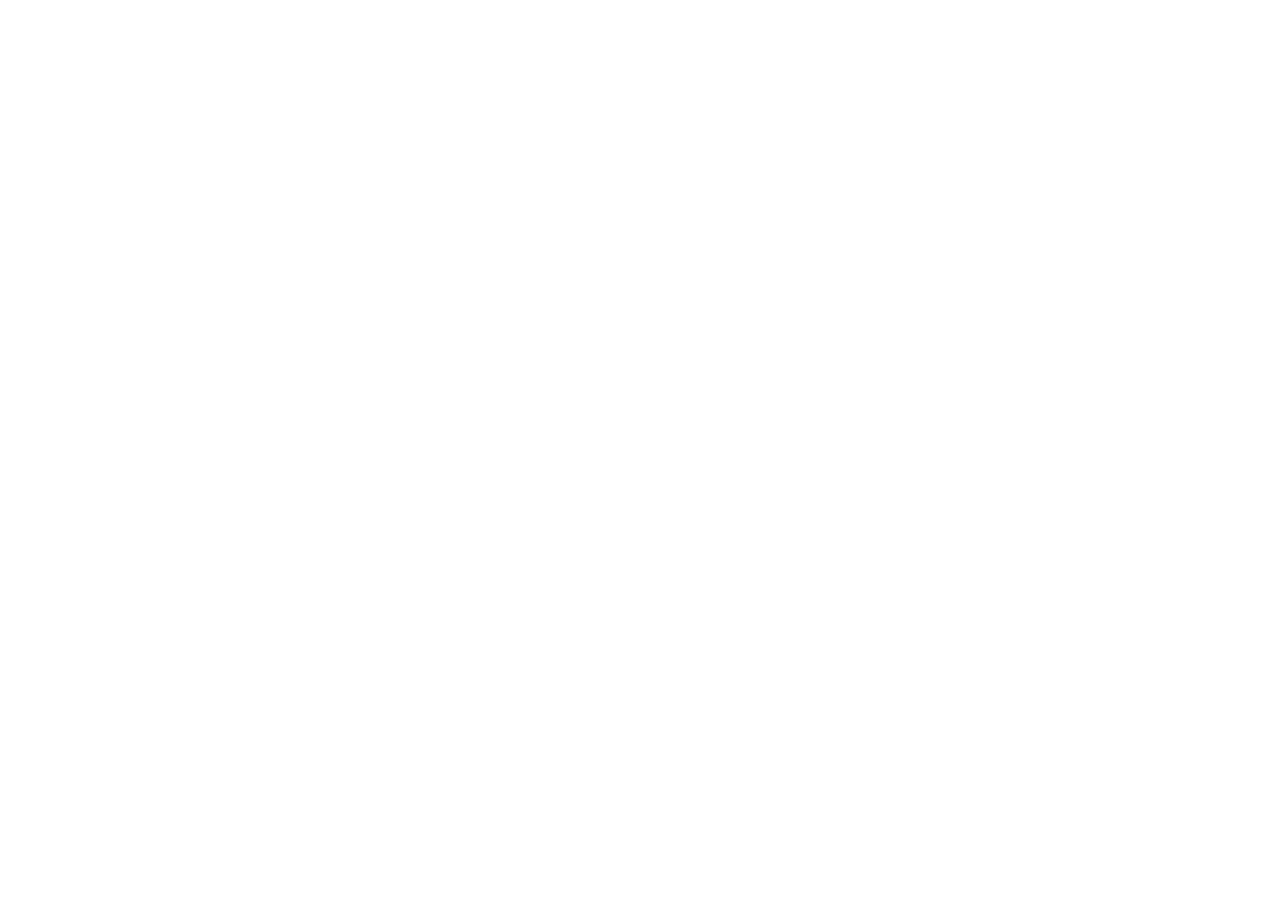
==== w20monday/mysolution/index.html @ 4f80f434 "skeleton created" ====
<!DOCTYPE html>
<html lang="en">
<head>
    <meta charset="UTF-8">
    <meta name="viewport" content="width=device-width, initial-scale=1.0">
    <meta http-equiv="X-UA-Compatible" content="ie=edge">
    <title><Cookies></title>
    <link rel="stylesheet" href="style.css">
</head>
<body>
    <script src="main.js"></script>
</body>
</html>
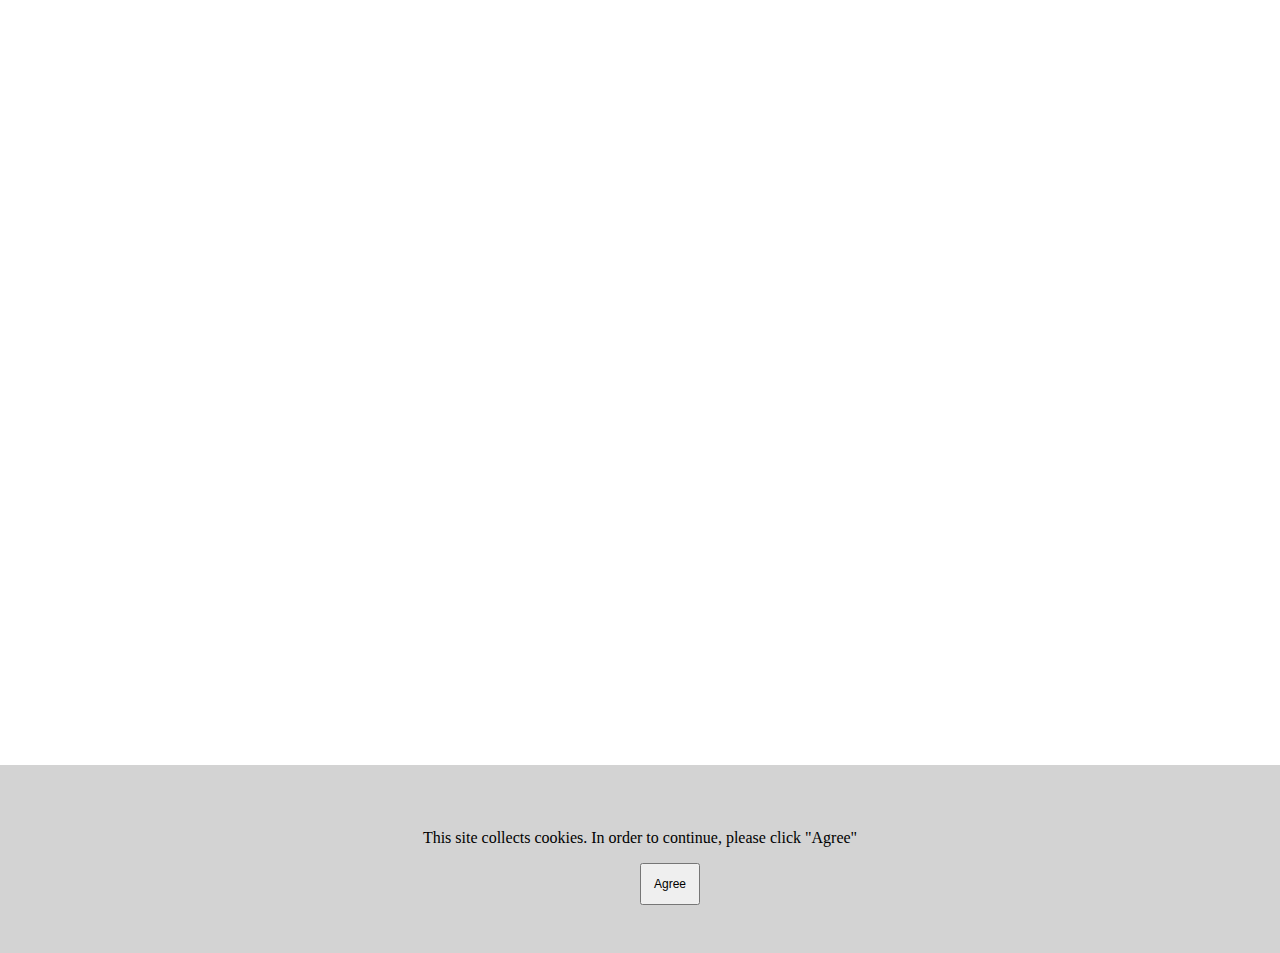
==== commit 6ae06727: "main structure" ====
--- a/w20monday/mysolution/index.html
+++ b/w20monday/mysolution/index.html
@@ -8,6 +8,10 @@
     <link rel="stylesheet" href="style.css">
 </head>
 <body>
+    <div id="cookie_message">
+        <p>This site collects cookies. In order to continue, please click "Agree"</p>
+        <button>Agree</button>
+    </div>
     <script src="main.js"></script>
 </body>
 </html>--- a/w20monday/mysolution/style.css
+++ b/w20monday/mysolution/style.css
@@ -0,0 +1,18 @@
+*{
+    margin: 0;
+}
+#cookie_message{
+    background-color: lightgray;
+    margin-top: 85vh;
+    padding: 3em;
+}
+#cookie_message p{
+    text-align: center; 
+    padding: 1em; 
+
+}
+button{
+    margin-left: 50%;
+    padding: 1em;
+    font-size: 12px;
+}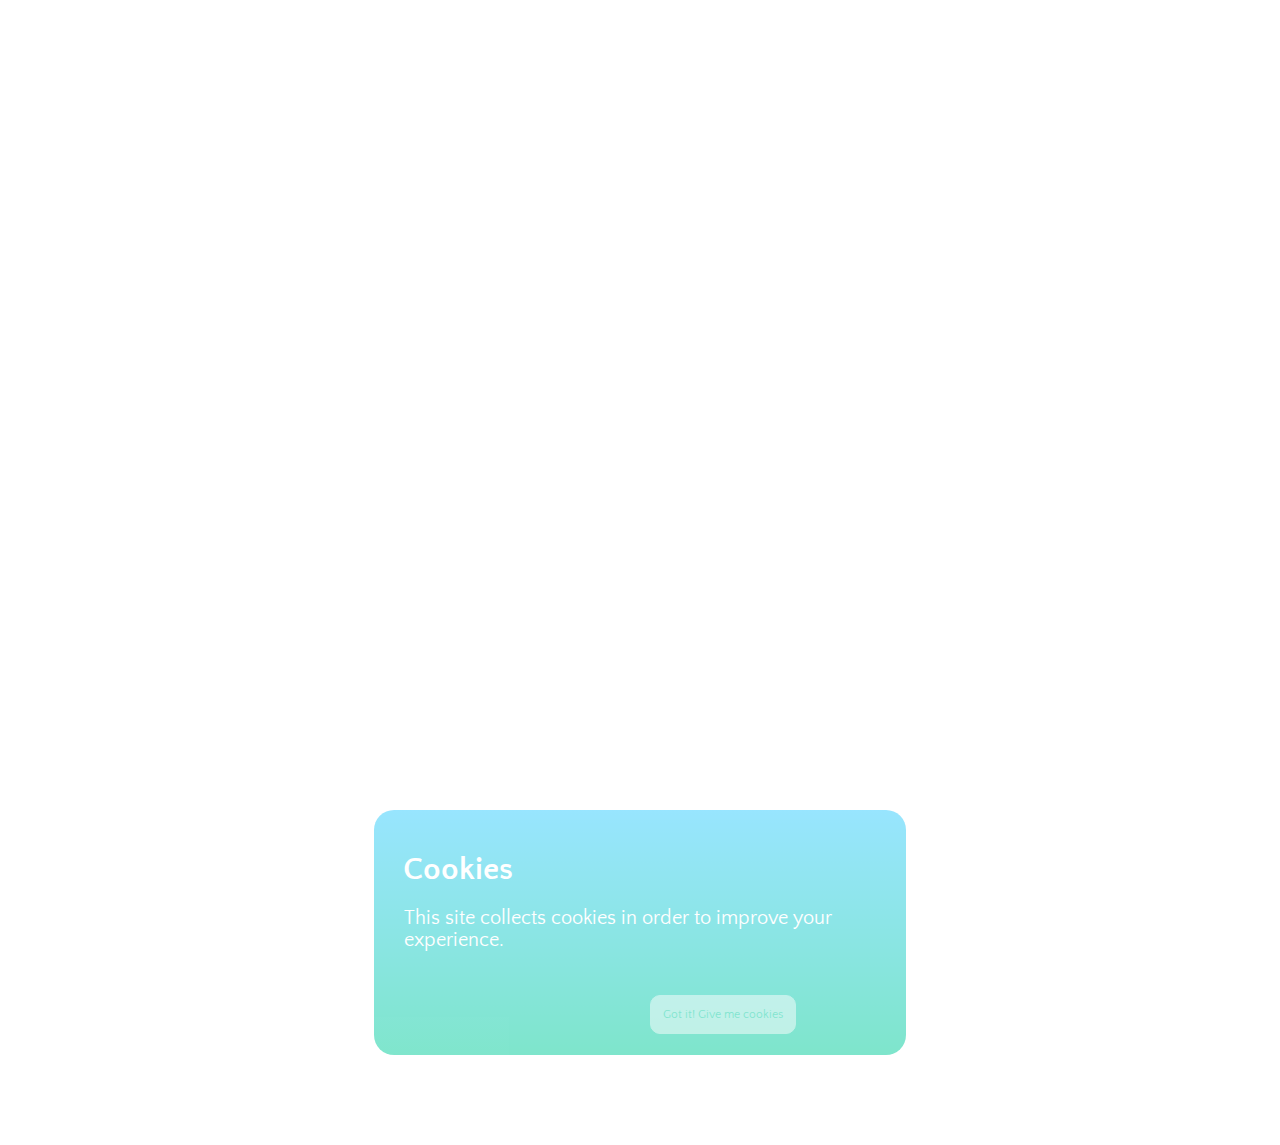
==== commit 407bbd01: "all files working" ====
--- a/w20monday/mysolution/index.html
+++ b/w20monday/mysolution/index.html
@@ -6,11 +6,13 @@
     <meta http-equiv="X-UA-Compatible" content="ie=edge">
     <title><Cookies></title>
     <link rel="stylesheet" href="style.css">
+    <link href="https://fonts.googleapis.com/css?family=Quattrocento+Sans" rel="stylesheet">
 </head>
 <body>
-    <div id="cookie_message">
-        <p>This site collects cookies. In order to continue, please click "Agree"</p>
-        <button>Agree</button>
+    <div id="cookie_message" class="message">
+        <h1>Cookies</h1>
+        <p>This site collects cookies in order to improve your experience.</p>
+        <button>Got it! Give me cookies</button>
     </div>
     <script src="main.js"></script>
 </body>
--- a/w20monday/mysolution/style.css
+++ b/w20monday/mysolution/style.css
@@ -2,17 +2,59 @@
     margin: 0;
 }
 #cookie_message{
-    background-color: lightgray;
-    margin-top: 85vh;
-    padding: 3em;
+    background: linear-gradient(to bottom, #33ccff 0%, #00cc99 100%);
+    /* background-color: rgb(0, 217, 255); */
+    opacity: 50%;
+    /* top: -100vh; */
+    margin-top: 100vh;
+    height: 25vh;
+    border-radius: 20px;
+    margin-left: auto;
+    margin-right: auto;
+    width: 40%;
+    /* border: 1px solid black; */
+    padding: 10px;
+    
+
+    transition: all 2s ease-in-out;
+}
+h1{
+    padding-top: 1em;
+    padding-left: 0.6em;
+    color: #fff;
+    font-family: 'Quattrocento Sans', sans-serif;
 }
 #cookie_message p{
-    text-align: center; 
+    /* text-align: center;  */
     padding: 1em; 
+    color: #fff;
+    font-size: 20px;
+    font-family: 'Quattrocento Sans', sans-serif;
+}
 
-}
 button{
     margin-left: 50%;
     padding: 1em;
     font-size: 12px;
-}+    opacity: 50%;
+    z-index: 9999;
+    background: #fff;
+    border: 1px solid white;
+    border-radius: 10px;
+    margin-top: 2em;
+    font-family: 'Quattrocento Sans', sans-serif;
+    color: #00cc99;
+    position: absolute;
+}
+
+/* .message{
+    animation: slidein 2s;}
+    @keyframes slidein {
+        0% {
+            transform: translateY(100%);
+        }
+        100% {
+            transform: translateY(0);
+        }
+    })
+} */
